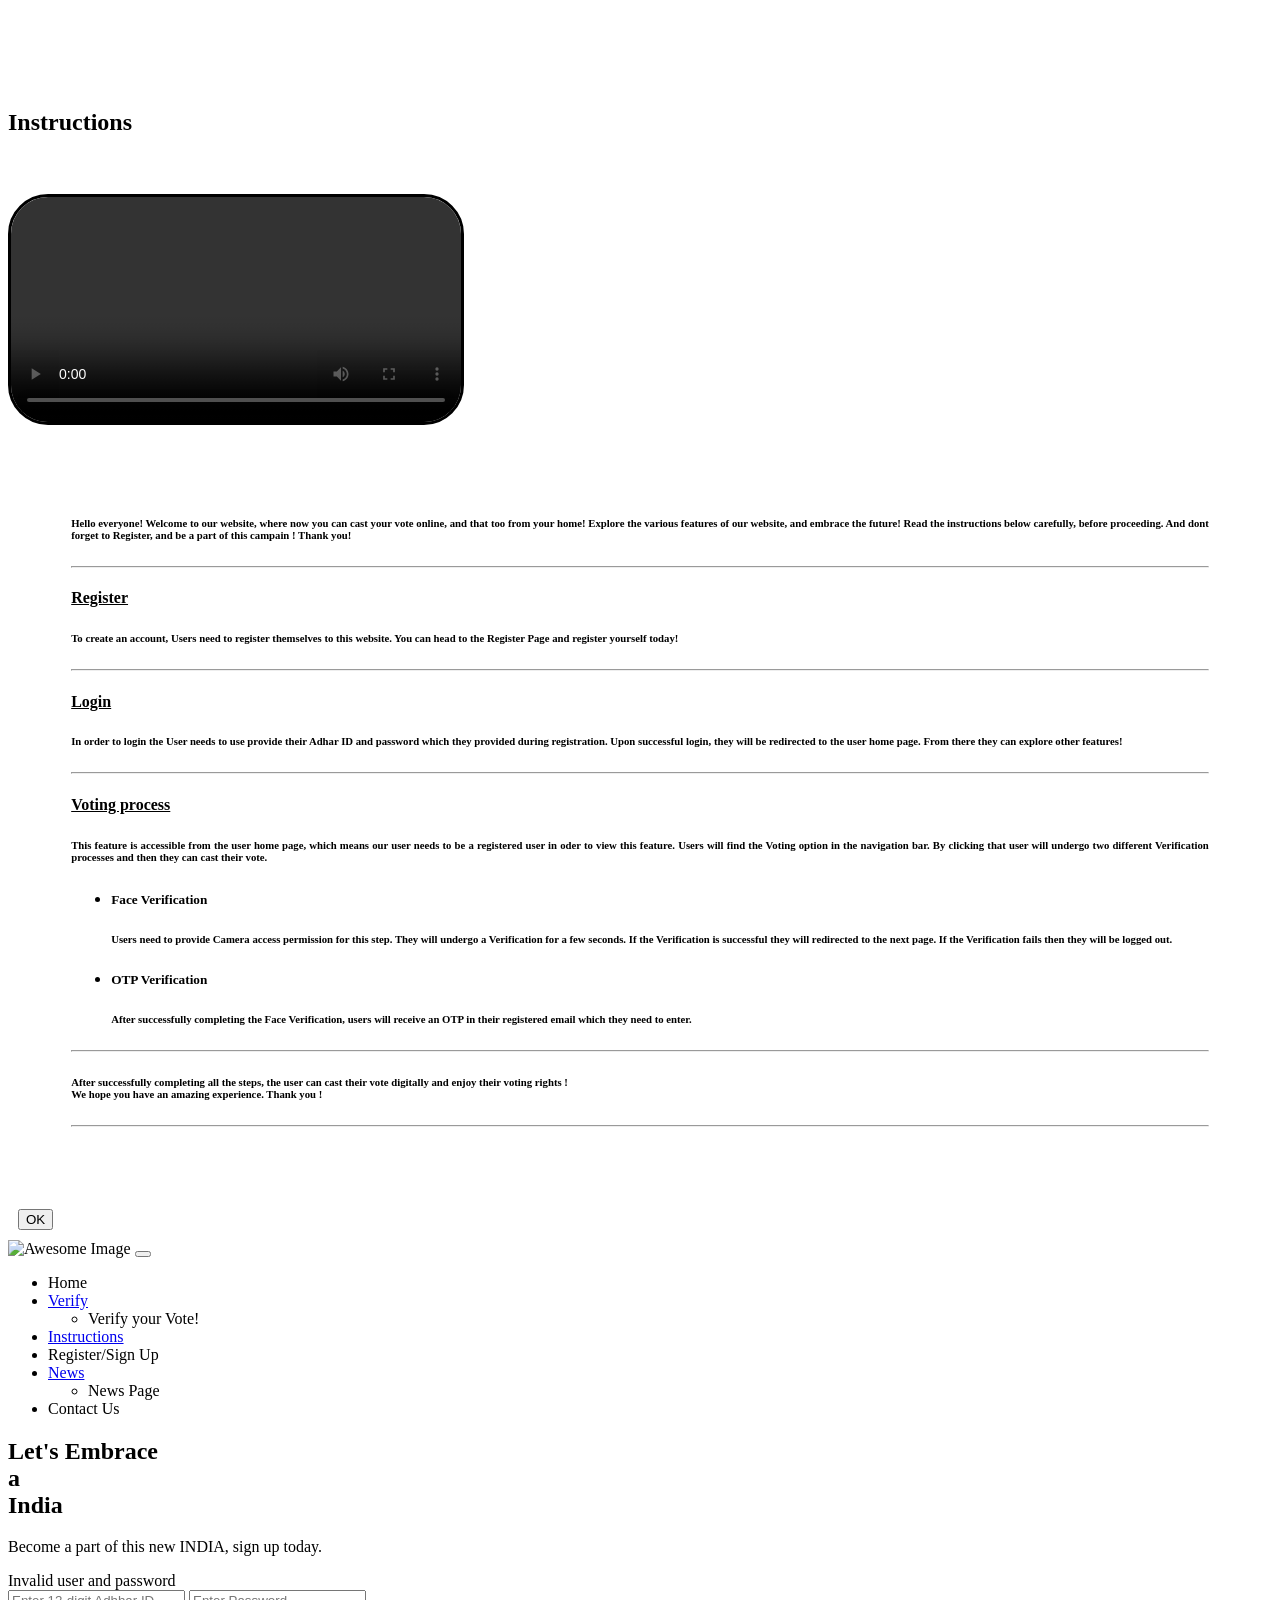
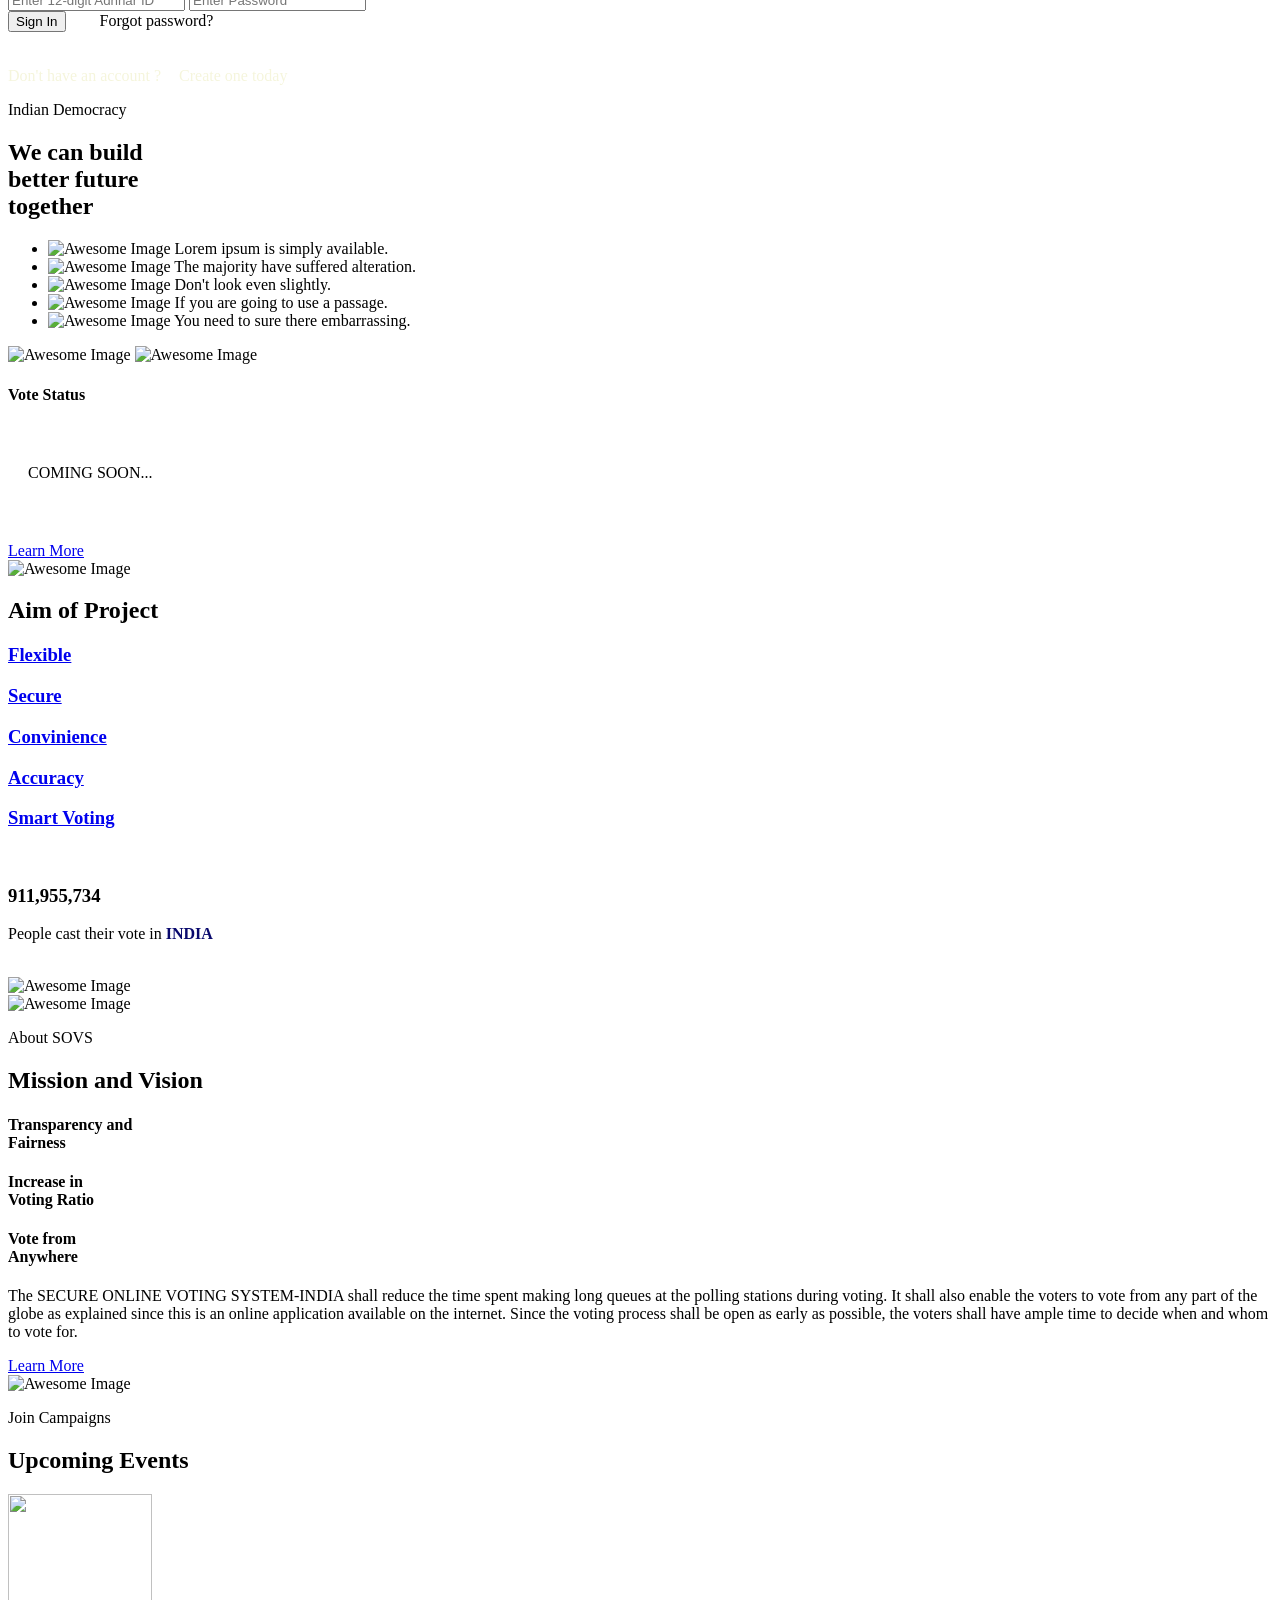
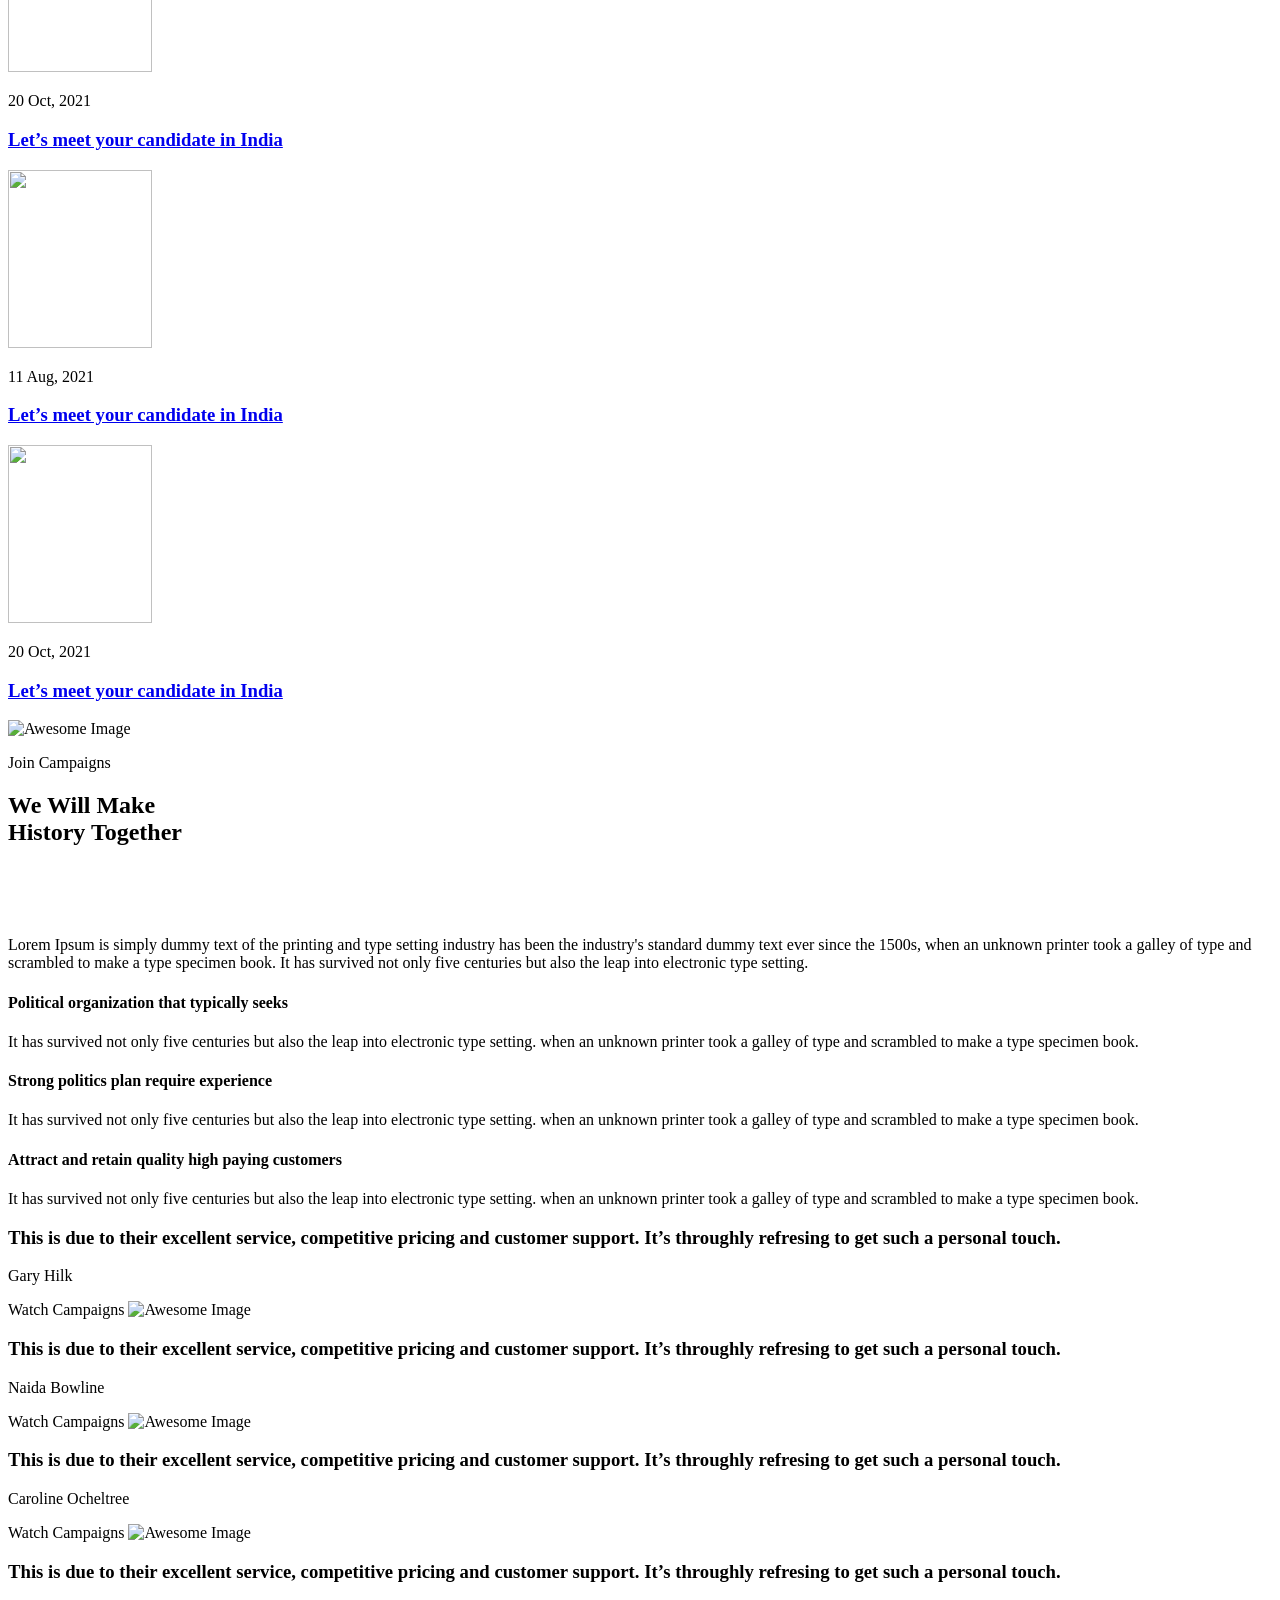
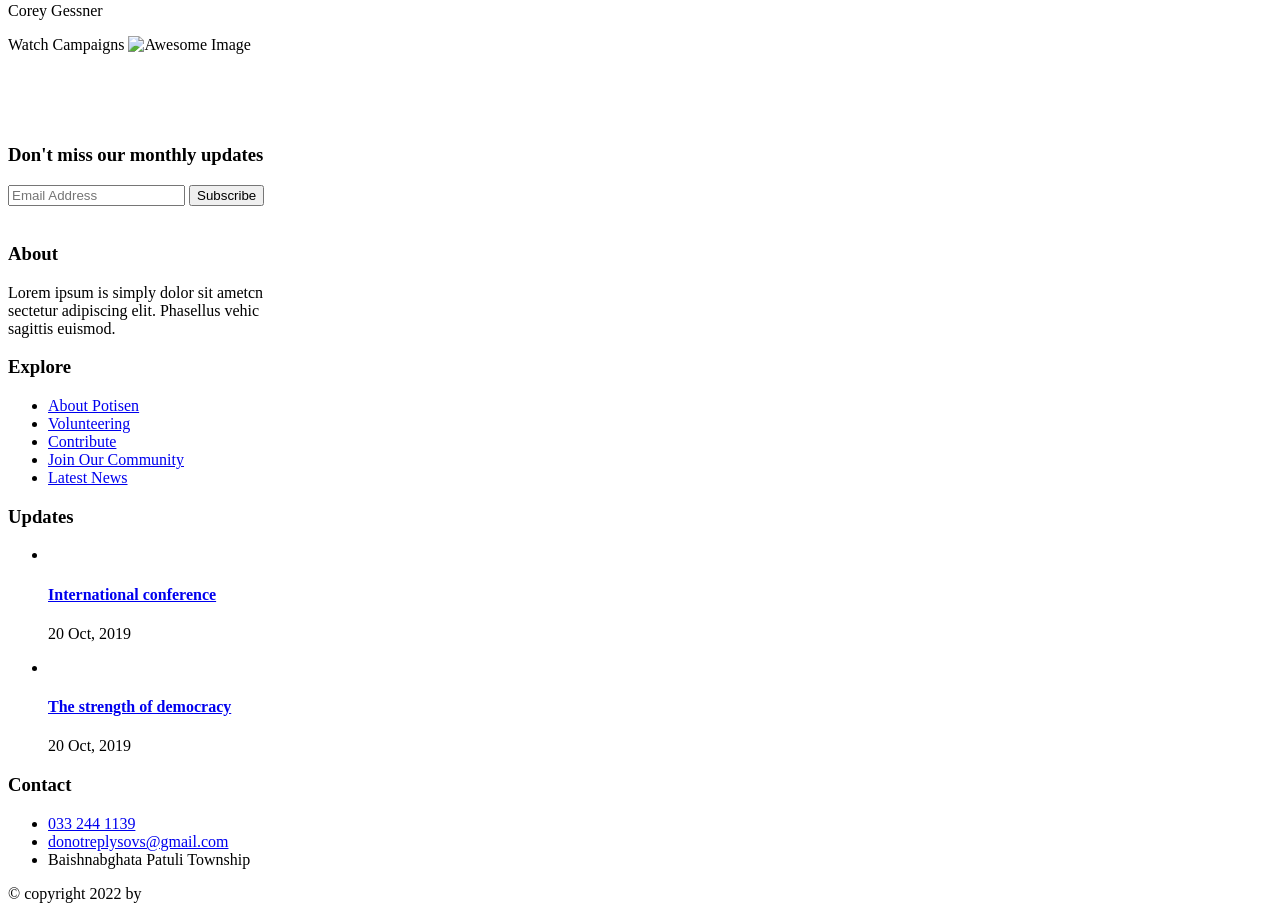
==== target/classes/templates/index.html @ 120bbfae "secure-online-voting-system" ====
<!DOCTYPE html>
<html lang="en" xmlns:th="http://www.thymeleaf.org">

<head>
    <meta charset="UTF-8" />
    <meta name="viewport" content="width=device-width, initial-scale=1.0" />
    <meta http-equiv="X-UA-Compatible" content="ie=edge" />
    <title>Home page || SOVS</title>
    <link rel="apple-touch-icon" sizes="180x180" href="/images/loader.png" />
    <link rel="icon" type="image/png" sizes="32x32" href="/images/loader.png" />
    <link rel="icon" type="image/png" sizes="16x16" href="/images/loader.png" />
    <link rel="manifest" href="/images/favicons/site.webmanifest" />

    <!-- plugin scripts -->

    <link href="https://fonts.googleapis.com/css?family=Barlow:300,400,500,600,700,800,900%7CLibre+Baskerville:400,700&display=swap" rel="stylesheet" />

    <link rel="stylesheet" href="/css/animate.min.css" />
    <link rel="stylesheet" href="/css/bootstrap.min.css" />
    <link rel="stylesheet" href="/css/owl.carousel.min.css" />
    <link rel="stylesheet" href="/css/owl.theme.default.min.css" />
    <link rel="stylesheet" href="/css/magnific-popup.css" />
    <link rel="stylesheet" href="/css/font-awesome.min.css" />
    <link rel="stylesheet" href="/css/swiper.min.css" />
    <link rel="stylesheet" href="/css/bootstrap-select.min.css" />
    <link rel="stylesheet" href="/plugins/potisen-icons/style.css" />
    <link rel="stylesheet" href="/css/vegas.min.css" />

    <!-- template styles -->
    <link rel="stylesheet" href="/css/style.css" />
    <link rel="stylesheet" href="/css/responsive.css" />

</head>

<body>
    <div class="preloader">
        <img src="/images/loader.png" class="preloader__image" height="250" alt="" />
    </div>
    <!-- /.preloader -->
    <div class="page-wrapper">
        <!--  -->

        <div id="popupmain" style="display: none">
            <div id="popup" style="overflow-y: scroll">
                <h2 id="newsHeading" style="padding-top: 5%; padding-bottom: 3%">
                    Instructions
                </h2>

                <video style="
              width: 450px;
              -moz-border-radius: 40px;
              -webkit-border-radius: 40px;
              border-radius: 40px;
              border-style: solid;
              overflow: hidden;
            " autoplay id="videomute" width="400" controls disablefullscreen disablepictureinpicture controlslist="nodownload noplaybackrate nofullscreen">
            <source
              src="/videos/Home Page Video.mp4"
              type="video/mp4"
            />

            Your browser does not support HTML video.
          </video>

                <div style="padding: 5% 5% 5% 5%">
                    <h6 style="text-align: justify">
                        Hello everyone! Welcome to our website, where now you can cast your vote online, and that too from your home! Explore the various features of our website, and embrace the future! Read the instructions below carefully, before proceeding. And dont forget
                        to Register, and be a part of this campain ! Thank you!
                    </h6>
                    <hr />

                    <h4 style="text-align: left">
                        <b><u>Register</u></b>
                    </h4>
                    <h6 style="text-align: justify">
                        To create an account, Users need to register themselves to this website. You can head to the <b> Register Page</b> and register yourself today!
                    </h6>
                    <hr />
                    <h4 style="text-align: left">
                        <b><u>Login</u></b>
                    </h4>
                    <h6 style="text-align: justify">
                        In order to login the User needs to use provide their Adhar ID and password which they provided during registration. Upon successful login, they will be redirected to the user home page. From there they can explore other features!
                    </h6>
                    <hr />
                    <h4 style="text-align: left">
                        <b><u>Voting process</u></b>
                    </h4>
                    <h6 style="text-align: justify; padding-bottom: 2px">
                        This feature is accessible from the user home page, which means our user needs to be a registered user in oder to view this feature. Users will find the <b> Voting </b> option in the navigation bar. By clicking that user will undergo
                        two different Verification processes and then they can cast their vote.
                    </h6>

                    <ul style="text-align: justify">
                        <li>
                            <h5>Face Verification</h5>
                            <h6>
                                Users need to provide Camera access permission for this step. They will undergo a Verification for a few seconds. If the Verification is successful they will redirected to the next page. If the Verification fails then they will be logged out.
                            </h6>
                        </li>
                        <li>
                            <h5>OTP Verification</h5>
                            <h6>
                                After successfully completing the Face Verification, users will receive an OTP in their registered email which they need to enter.
                            </h6>
                        </li>
                    </ul>

                    <hr />
                    <h6>
                        After successfully completing all the steps, the user can cast their vote digitally and enjoy their voting rights ! <br />We hope you have an amazing experience. Thank you !
                    </h6>
                    <hr />
                </div>

                <button onclick="enableMute()" style="margin: 10px" class="btn btn-primary btn-success" id="buttonid">
            OK
          </button>
            </div>
        </div>

        <header class="site-header site-header__header-one">
            <nav class="navbar navbar-expand-lg navbar-light header-navigation stricky">
                <div class="container clearfix">
                    <!-- Brand and toggle get grouped for better mobile display -->
                    <div class="logo-box clearfix">
                        <a class="navbar-brand" th:href="@{/index}">
                            <img src="/images/loader.png" class="main-logo" height="70" width="70" alt="Awesome Image" />
                        </a>
                        <button class="menu-toggler" data-target=".main-navigation">
                <span class="fa fa-bars"></span>
              </button>
                    </div>
                    <!-- /.logo-box -->
                    <!-- Collect the nav links, forms, and other content for toggling -->
                    <div class="main-navigation">
                        <ul class="navigation-box">
                            <li class="current">
                                <a th:href="@{/index}">Home</a>
                            </li>
                            <li>
                                <a href="about.html">Verify</a>
                                <ul class="sub-menu">
                                    <li><a th:href="@{/verify}">Verify your Vote!</a></li>
                                </ul>
                                <!-- /.sub-menu -->
                            </li>
                            <li>
                                <a href="#" id="instruction">Instructions</a>

                                <!-- /.sub-menu -->
                            </li>
                            <li>
                                <a th:href="@{'/register'}">Register/Sign Up</a>

                                <!-- /.sub-menu -->
                            </li>

                            <li>
                                <a href="#">News</a>
                                <ul class="sub-menu">
                                    <li><a th:href="@{'/news'}">News Page</a></li>
                                    <!-- <li><a href="news-details.html">News Details</a></li> -->
                                </ul>
                                <!-- /.sub-menu -->
                            </li>
                            <li>
                                <a th:href="@{'/contact'}">Contact Us</a>
                            </li>
                        </ul>
                    </div>
                    <!-- /.navbar-collapse -->
                    <div class="right-side-box">
                        <div class="header-social">
                            <a th:href="@{'/users/admin'}" class="fa fa-twitter"></a>
                            <a href="#" class="fa fa-facebook-square"></a>
                            <a href="#" class="fa fa-pinterest-p"></a>
                            <a href="#" class="fa fa-instagram"></a>
                        </div>
                        <!-- /.header-social -->
                    </div>
                    <!-- /.right-side-box -->
                </div>
                <!-- /.container -->
            </nav>
        </header>
        <!-- /.site-header -->
        <section class="static-banner-one">
            <div class="static-banner-one__bg">
                <div class="static-banner-one__bg-inner"></div>
                <!-- /.static-banner-one__bg-inner -->
            </div>
            <!-- /.static-banner-one__bg -->
            <div class="container">
                <h2 class="static-banner-one__title">
                    Let's Embrace <br /> a
                    <span class="typed-effect" id="type-1" data-strings="New, Powerful, Developing"></span>
                    <br /> India
                </h2>
                <p class="static-banner-one__text">
                    Become a part of this new INDIA, sign up today.
                </p>
                <form class="static-banner-one__form" th:action="@{/dologin}" method="post">
                    <div th:if="${param.error}" class="text-danger">
                        Invalid user and password
                    </div>
                    <div class="row">
                        <div class="col-lg-6">
                            <div class="static-banner-one__form-fields">
                                <input name="username" placeholder="Enter 12-digit Adhhar ID" type="text" required="required" class="formInput" maxlength="12" id="exampleInputEmail1" aria-describedby="emailHelp" />
                                <input type="password" name="password" placeholder="Enter Password" class="formInput" id="exampleInputPassword1" />

                            </div>

                            <!-- /.static-banner-one__form-fields -->
                            <button type="submit" class="thm-btn static-banner-one__form-btn">
                  Sign In
                </button>
                            <span style="margin-left: 30px">
                  <a th:href="@{/forgotpassword/}">Forgot password?</a>
                  
                </span>
                            <div style="margin: 35px"></div>
                            <p style="color: beige">
                                Don't have an account ?

                                <a class="thm-btn static-banner-one__form-btn" style="padding: 14px" th:href="@{'/register'}">Create one today</a
                  >
                </p>
              </div>
              <!-- /.col-lg-6 -->
            </div>
            <!-- /.row -->
          </form>
        </div>
        <!-- /.container -->
      </section>

      
      
      <!-- /.static-banner-one -->
      <section class="about-four">
        <div class="container">
          <div class="row">
            <div class="col-xl-4 col-lg-12">
              <div class="about-four__content">
                <div class="block-title text-left">
                  <p class="block-title__tag-line">Indian Democracy</p>
                  <h2 class="block-title__title">
                    We can build <br />
                    better future <br />
                    together
                  </h2>
                  <!-- /.block-title__title -->
                </div>
                <!-- /.block-title -->
                <ul class="list-unstyled about-four__list">
                  <li>
                    <img
                      src="/images/resources/menu-active-star.png"
                      alt="Awesome Image"
                    />
                    Lorem ipsum is simply available.
                  </li>
                  <li>
                    <img
                      src="/images/resources/menu-active-star.png"
                      alt="Awesome Image"
                    />
                    The majority have suffered alteration.
                  </li>
                  <li>
                    <img
                      src="/images/resources/menu-active-star.png"
                      alt="Awesome Image"
                    />
                    Don't look even slightly.
                  </li>
                  <li>
                    <img
                      src="/images/resources/menu-active-star.png"
                      alt="Awesome Image"
                    />
                    If you are going to use a passage.
                  </li>
                  <li>
                    <img
                      src="/images/resources/menu-active-star.png"
                      alt="Awesome Image"
                    />
                    You need to sure there embarrassing.
                  </li>
                </ul>
                <!-- /.list-unstyled about-four__list -->
              </div>
              <!-- /.about-four__content -->
            </div>
            <!-- /.col-lg-4 -->
            <div class="col-xl-8 col-lg-12">
              <div class="row low-gutters">
                <div class="col-md-6 wow fadeInUp" data-wow-duration="1500ms">
                  <div class="about-four__image">
                    <img
                      src="https://image.freepik.com/free-vector/voting-concept-illustration_114360-5972.jpg"
                      class="img-fluid"
                      alt="Awesome Image"
                    />
                    <img
                      src="/images/resources/sign.png"
                      class="about-four__sign"
                      alt="Awesome Image"
                    />
                  </div>
                  <!-- /.about-four__image -->
                </div>
                <!-- /.col-md-6 -->
                <div class="col-md-6">
                  <div
                    class="about-four__box thm-base-bg-2 wow fadeInUp"
                    data-wow-duration="1500ms"
                  >
                    <div class="about-four__box-top">
                      <i class="potisen-icon-poll"></i>
                      <h4 class="about-four__box-title">Vote Status</h4>
                      <!-- /.about-four__box-title -->
                    </div>
                    <!-- /.about-four__box-top -->
                    <p class="about-four__box-text" style="margin: 60px 20px">
                      COMING SOON...
                    </p>
                    <!-- /.about-four__box-text -->
                    <a href="#" class="thm-btn about-four__btn">Learn More</a>
                        </div>
                        <!-- /.about-four__box -->
                    </div>
                    <!-- /.col-md-6 -->
            </div>
            <!-- /.row low-gutters -->
    </div>
    <!-- /.col-lg-8 -->
    </div>
    <!-- /.row -->
    </div>
    <!-- /.container -->
    </section>
    <!-- /.about-four -->
    <section class="campaing-one" style="padding: 0px">
        <div class="container">
            <div class="block-title text-center">
                <img src="/images/resources/sec-title-star.png" alt="Awesome Image" class="wow rotateIn" data-wow-duration="1500ms" />
                <p class="block-title__tag-line"></p>
                <h2 class="block-title__title">Aim of Project</h2>
                <!-- /.block-title__title -->
            </div>
            <!-- /.block-title -->
            <div class="row">
                <div class="column-5">
                    <div class="campaing-one__single">
                        <i class="potisen-icon-sprout"></i>
                        <h3 class="campaing-one__title"><a href="#">Flexible</a></h3>
                        <!-- /.campaing-one__title -->
                    </div>
                    <!-- /.campaing-one__single -->
                </div>
                <!-- /.column-5 -->
                <div class="column-5">
                    <div class="campaing-one__single">
                        <i class="potisen-icon-care"></i>
                        <h3 class="campaing-one__title"><a href="#">Secure</a></h3>
                        <!-- /.campaing-one__title -->
                    </div>
                    <!-- /.campaing-one__single -->
                </div>
                <!-- /.column-5 -->
                <div class="column-5">
                    <div class="campaing-one__single">
                        <i class="potisen-icon-medal"></i>
                        <h3 class="campaing-one__title"><a href="#">Convinience</a></h3>
                        <!-- /.campaing-one__title -->
                    </div>
                    <!-- /.campaing-one__single -->
                </div>
                <!-- /.column-5 -->
                <div class="column-5">
                    <div class="campaing-one__single">
                        <i class="potisen-icon-idea"></i>
                        <h3 class="campaing-one__title"><a href="#">Accuracy</a></h3>
                        <!-- /.campaing-one__title -->
                    </div>
                    <!-- /.campaing-one__single -->
                </div>
                <!-- /.column-5 -->
                <div class="column-5">
                    <div class="campaing-one__single">
                        <i class="potisen-icon-mortarboard"></i>
                        <h3 class="campaing-one__title">
                            <a href="#">Smart Voting</a>
                        </h3>
                        <!-- /.campaing-one__title -->
                    </div>
                    <!-- /.campaing-one__single -->
                </div>
                <!-- /.column-5 -->
            </div>
            <!-- /.row -->

            <!-- /.campaing-one__more-text -->
        </div>
        <!-- /.container -->
    </section>
    <!-- /.campaing-one -->
    <section class="fact-one">
        <div class="container text-center">
            <img src="/images/resources/decor-star-1-1.png" class="fact-one__star-1" alt="" />
            <h3 class="fact-one__title counter">911,955,734</h3>
            <p class="fact-one__text">
                People cast their vote in
                <span style="font-weight: bold; color: rgb(9, 9, 109)">INDIA</span>
            </p>
            <img src="/images/resources/decor-star-1-1.png" class="fact-one__star-2" alt="" />
        </div>
        <!-- /.container -->
    </section>
    <!-- /.fact-one -->
    <section class="about-three thm-gray-bg">
        <div class="container">
            <div class="row">
                <div class="col-lg-6">
                    <div class="about-three__image">
                        <img height="650px" width="550px" src="/images/resources/mission-vision.jpg" alt="Awesome Image" />
                    </div>
                    <!-- /.about-three__image -->
                </div>
                <!-- /.col-lg-6 -->
                <div class="col-lg-6">
                    <div class="about-three__content">
                        <div class="block-title text-left">
                            <img src="/images/resources/sec-title-star.png" alt="Awesome Image" class="wow rotateIn" data-wow-duration="1500ms" />
                            <p class="block-title__tag-line">About SOVS</p>
                            <h2 class="block-title__title">Mission and Vision</h2>
                            <!-- /.block-title__title -->
                        </div>
                        <!-- /.block-title -->
                        <div class="about-three__box-wrap">
                            <div class="about-three__box">
                                <i class="potisen-icon-bid"></i>
                                <h4 class="about-three__box-title">
                                    Transparency and <br /> Fairness
                                </h4>
                                <!-- /.about-three__box-title -->
                            </div>
                            <!-- /.about-three__box -->
                            <div class="about-three__box">
                                <i class="potisen-icon-work"></i>
                                <h4 class="about-three__box-title">
                                    Increase in <br /> Voting Ratio
                                </h4>
                                <!-- /.about-three__box-title -->
                            </div>
                            <!-- /.about-three__box -->
                            <div class="about-three__box">
                                <i class="potisen-icon-politics"></i>
                                <h4 class="about-three__box-title">
                                    Vote from <br /> Anywhere
                                </h4>
                                <!-- /.about-three__box-title -->
                            </div>
                            <!-- /.about-three__box -->
                        </div>
                        <!-- /.about-three__box-wrap -->
                        <p class="about-three__text">
                            The SECURE ONLINE VOTING SYSTEM-INDIA shall reduce the time spent making long queues at the polling stations during voting. It shall also enable the voters to vote from any part of the globe as explained since this is an online application available on
                            the internet. Since the voting process shall be open as early as possible, the voters shall have ample time to decide when and whom to vote for.
                        </p>
                        <!-- /.about-three__text -->
                        <a href="https://docs.google.com/document/d/1Gvg43b9ZL2fgp6rO7DC_zTZGWfeOrMoM/edit?usp=sharing&ouid=114489309080577665189&rtpof=true&sd=true" class="thm-btn about-three__btn">Learn More</a
                >
              </div>
              <!-- /.about-three__content -->
            </div>
            <!-- /.col-lg-6 -->
          </div>
          <!-- /.row -->
        </div>
        <!-- /.container -->
      </section>
      <!-- /.about-three -->

      <!-- /.cta-two -->

      <section class="event-one thm-gray-bg event-one__home-one">
        <div class="container">
          <div class="block-title text-center">
            <img
              src="/images/resources/sec-title-star.png"
              alt="Awesome Image"
              class="wow rotateIn"
              data-wow-duration="1500ms"
            />
            <p class="block-title__tag-line">Join Campaigns</p>
            <h2 class="block-title__title">Upcoming Events</h2>
            <!-- /.block-title__title -->
          </div>
          <!-- /.block-title -->
          <div class="row">
            <div class="col-xl-4">
              <div class="event-one__single">
                <div class="event-one__image">
                  <div class="event-one__image-inner">
                    <img
                      height="178px"
                      width="144px"
                      src="/images/event/event-1-1.gif"
                      alt=""
                    />
                  </div>
                  <!-- /.event-one__image-inner -->
                </div>
                <!-- /.event-one__image -->
                <div class="event-one__content">
                  <p class="event-one__date">20 Oct, 2021</p>
                  <h3 class="event-one__title">
                    <a href="event-details.html"
                      >Let’s meet your candidate in India</a
                    >
                  </h3>
                  <!-- /.event-one__title -->
                </div>
                <!-- /.event-one__content -->
              </div>
              <!-- /.event-one__single -->
            </div>
            <!-- /.col-lg-6 -->
            <div class="col-xl-4">
              <div class="event-one__single">
                <div class="event-one__image">
                  <div class="event-one__image-inner">
                    <img
                      height="178px"
                      width="144px"
                      src="/images/event/event-1-2.jpg"
                      alt=""
                    />
                  </div>
                  <!-- /.event-one__image-inner -->
                </div>
                <!-- /.event-one__image -->
                <div class="event-one__content">
                  <p class="event-one__date">11 Aug, 2021</p>
                  <h3 class="event-one__title">
                    <a href="event-details.html"
                      >Let’s meet your candidate in India</a
                    >
                  </h3>
                  <!-- /.event-one__title -->
                </div>
                <!-- /.event-one__content -->
              </div>
              <!-- /.event-one__single -->
            </div>
            <!-- /.col-lg-6 -->
            <div class="col-xl-4">
              <div class="event-one__single">
                <div class="event-one__image">
                  <div class="event-one__image-inner">
                    <img
                      height="178px"
                      width="144px"
                      src="/images/event/event-1-3.png"
                      alt=""
                    />
                  </div>
                  <!-- /.event-one__image-inner -->
                </div>
                <!-- /.event-one__image -->
                <div class="event-one__content">
                  <p class="event-one__date">20 Oct, 2021</p>
                  <h3 class="event-one__title">
                    <a href="event-details.html"
                      >Let’s meet your candidate in India</a
                    >
                  </h3>
                  <!-- /.event-one__title -->
                </div>
                <!-- /.event-one__content -->
              </div>
              <!-- /.event-one__single -->
            </div>
            <!-- /.col-lg-6 -->
          </div>
          <!-- /.row -->
        </div>
        <!-- /.container -->
      </section>
      <!-- /.event-one -->

      <!-- /.countdown-one -->
      
      <section class="about-two">
        <div class="container">
          <div class="block-title text-center">
            <img
              src="/images/resources/sec-title-star.png"
              alt="Awesome Image"
              class="wow rotateIn"
              data-wow-duration="1500ms"
            />
            <p class="block-title__tag-line">Join Campaigns</p>
            <h2 class="block-title__title">
              We Will Make <br />
              History Together
            </h2>
            <!-- /.block-title__title -->
          </div>
          <!-- /.block-title -->
          <div class="row">
            <div class="col-lg-6">
              <div class="about-two__content">
                <div class="row">
                  <div class="col-sm-4">
                    <img
                      src="/images/resources/history-1-1.jpg"
                      alt=""
                      class="img-fluid"
                    />
                  </div>
                  <!-- /.col-sm-4 -->
                  <div class="col-sm-4">
                    <img
                      src="/images/resources/history-1-2.jpg"
                      alt=""
                      class="img-fluid"
                    />
                  </div>
                  <!-- /.col-sm-4 -->
                  <div class="col-sm-4">
                    <img
                      src="/images/resources/history-1-3.jpg"
                      alt=""
                      class="img-fluid"
                    />
                  </div>
                  <!-- /.col-sm-4 -->
                </div>
                <!-- /.row -->
                <p class="about-two__text">
                  Lorem Ipsum is simply dummy text of the printing and type
                  setting industry has been the industry's standard dummy text
                  ever since the 1500s, when an unknown printer took a galley of
                  type and scrambled to make a type specimen book. It has
                  survived not only five centuries but also the leap into
                  electronic type setting.
                </p>
                <!-- /.about-two__text -->
              </div>
              <!-- /.about-two__content -->
            </div>
            <!-- /.col-lg-6 -->
            <div class="col-lg-6">
              <div class="accrodion-grp" data-grp-name="faq-accrodion">
                <div class="accrodion active">
                  <div class="accrodion-title">
                    <h4>Political organization that typically seeks</h4>
                  </div>
                  <div class="accrodion-content">
                    <div class="inner">
                      <p>
                        It has survived not only five centuries but also the
                        leap into electronic type setting. when an unknown
                        printer took a galley of type and scrambled to make a
                        type specimen book.
                      </p>
                    </div>
                    <!-- /.inner -->
                  </div>
                </div>
                <div class="accrodion">
                  <div class="accrodion-title">
                    <h4>Strong politics plan require experience</h4>
                  </div>
                  <div class="accrodion-content">
                    <div class="inner">
                      <p>
                        It has survived not only five centuries but also the
                        leap into electronic type setting. when an unknown
                        printer took a galley of type and scrambled to make a
                        type specimen book.
                      </p>
                    </div>
                    <!-- /.inner -->
                  </div>
                </div>
                <div class="accrodion">
                  <div class="accrodion-title">
                    <h4>Attract and retain quality high paying customers</h4>
                  </div>
                  <div class="accrodion-content">
                    <div class="inner">
                      <p>
                        It has survived not only five centuries but also the
                        leap into electronic type setting. when an unknown
                        printer took a galley of type and scrambled to make a
                        type specimen book.
                      </p>
                    </div>
                    <!-- /.inner -->
                  </div>
                </div>
              </div>
            </div>
            <!-- /.col-lg-6 -->
          </div>
          <!-- /.row -->
        </div>
        <!-- /.container -->
      </section>
      <!-- /.about-two -->
      <section class="testimonials-two">
        <div class="testimonials-two__carousel">
          <div class="swiper-wrapper">
            <div class="swiper-slide">
              <div
                class="testimonials-two__single"
                style="
                  background-image: url(/images/testimonials/testimonials-1-bg.jpg);
                "
              >
                <div class="container">
                  <div class="row align-items-center">
                    <div class="col-lg-7">
                      <i class="potisen-icon-quote testimonials-two__icon"></i>
                      <h3 class="testimonials-two__text">
                        This is due to their excellent service, competitive
                        pricing and customer support. It’s throughly refresing
                        to get such a personal touch.
                      </h3>
                      <p class="testimonials-two__name">Gary Hilk</p>
                      <!-- /.testimonials-two__name -->
                    </div>
                    <!-- /.col-lg-7 -->
                    <div
                      class="col-lg-5 d-flex justify-content-xl-end justify-content-sm-start"
                    >
                      <div class="testimonials-two__btn-wrap">
                        <a href="#" class="testimonials-two__btn">
                          <i class="fa fa-play"></i>
                        </a>
                        <span class="testimonials-two__btn-tag-line">Watch Campaigns
                          <img
                            src="/images/resources/video-arrow.png"
                            alt="Awesome Image"
                        /></span>
                    </div>
                    <!-- /.testimonials-two__btn-wrap -->
                </div>
                <!-- /.col-lg-5 -->
            </div>
            <!-- /.row -->
        </div>
        <!-- /.container -->
        </div>
        <!-- /.testimonials-two__single -->
        </div>
        <!-- /.swiper-slide -->
        <div class="swiper-slide">
            <div class="testimonials-two__single" style="
                  background-image: url(/images/testimonials/testimonials-2-bg.jpg);
                ">
                <div class="container">
                    <div class="row align-items-center">
                        <div class="col-lg-7">
                            <i class="potisen-icon-quote testimonials-two__icon"></i>
                            <h3 class="testimonials-two__text">
                                This is due to their excellent service, competitive pricing and customer support. It’s throughly refresing to get such a personal touch.
                            </h3>
                            <p class="testimonials-two__name">Naida Bowline</p>
                            <!-- /.testimonials-two__name -->
                        </div>
                        <!-- /.col-lg-7 -->
                        <div class="col-lg-5 d-flex justify-content-xl-end justify-content-sm-start">
                            <div class="testimonials-two__btn-wrap">
                                <a href="#" class="testimonials-two__btn">
                                    <i class="fa fa-play"></i>
                                </a>
                                <span class="testimonials-two__btn-tag-line">Watch Campaigns
                          <img
                            src="/images/resources/video-arrow.png"
                            alt="Awesome Image"
                        /></span>
                            </div>
                            <!-- /.testimonials-two__btn-wrap -->
                        </div>
                        <!-- /.col-lg-5 -->
                    </div>
                    <!-- /.row -->
                </div>
                <!-- /.container -->
            </div>
            <!-- /.testimonials-two__single -->
        </div>
        <!-- /.swiper-slide -->
        <div class="swiper-slide">
            <div class="testimonials-two__single" style="
                  background-image: url(/images/testimonials/testimonials-3-bg.jpg);
                ">
                <div class="container">
                    <div class="row align-items-center">
                        <div class="col-lg-7">
                            <i class="potisen-icon-quote testimonials-two__icon"></i>
                            <h3 class="testimonials-two__text">
                                This is due to their excellent service, competitive pricing and customer support. It’s throughly refresing to get such a personal touch.
                            </h3>
                            <p class="testimonials-two__name">Caroline Ocheltree</p>
                            <!-- /.testimonials-two__name -->
                        </div>
                        <!-- /.col-lg-7 -->
                        <div class="col-lg-5 d-flex justify-content-xl-end justify-content-sm-start">
                            <div class="testimonials-two__btn-wrap">
                                <a href="#" class="testimonials-two__btn">
                                    <i class="fa fa-play"></i>
                                </a>
                                <span class="testimonials-two__btn-tag-line">Watch Campaigns
                          <img
                            src="/images/resources/video-arrow.png"
                            alt="Awesome Image"
                        /></span>
                            </div>
                            <!-- /.testimonials-two__btn-wrap -->
                        </div>
                        <!-- /.col-lg-5 -->
                    </div>
                    <!-- /.row -->
                </div>
                <!-- /.container -->
            </div>
            <!-- /.testimonials-two__single -->
        </div>
        <!-- /.swiper-slide -->
        <div class="swiper-slide">
            <div class="testimonials-two__single" style="
                  background-image: url(/images/testimonials/testimonials-4-bg.jpg);
                ">
                <div class="container">
                    <div class="row align-items-center">
                        <div class="col-lg-7">
                            <i class="potisen-icon-quote testimonials-two__icon"></i>
                            <h3 class="testimonials-two__text">
                                This is due to their excellent service, competitive pricing and customer support. It’s throughly refresing to get such a personal touch.
                            </h3>
                            <p class="testimonials-two__name">Corey Gessner</p>
                            <!-- /.testimonials-two__name -->
                        </div>
                        <!-- /.col-lg-7 -->
                        <div class="col-lg-5 d-flex justify-content-xl-end justify-content-sm-start">
                            <div class="testimonials-two__btn-wrap">
                                <a href="#" class="testimonials-two__btn">
                                    <i class="fa fa-play"></i>
                                </a>
                                <span class="testimonials-two__btn-tag-line">Watch Campaigns
                          <img
                            src="/images/resources/video-arrow.png"
                            alt="Awesome Image"
                        /></span>
                            </div>
                            <!-- /.testimonials-two__btn-wrap -->
                        </div>
                        <!-- /.col-lg-5 -->
                    </div>
                    <!-- /.row -->
                </div>
                <!-- /.container -->
            </div>
            <!-- /.testimonials-two__single -->
        </div>
        <!-- /.swiper-slide -->
        </div>
        <!-- /.swiper-wrapper -->
        </div>
        <!-- /.testimonials-two__carousel -->
        <div class="testimonials-two__bottom thm-gray-bg">
            <div class="container">
                <div class="testimonials-two__thumb-carousel">
                    <div class="swiper-wrapper">
                        <div class="swiper-slide">
                            <img src="/images/testimonials/testimonials-1-thumb.jpg" alt="" />
                        </div>
                        <!-- /.swiper-slide -->
                        <div class="swiper-slide">
                            <img src="/images/testimonials/testimonials-2-thumb.jpg" alt="" />
                        </div>
                        <!-- /.swiper-slide -->
                        <div class="swiper-slide">
                            <img src="/images/testimonials/testimonials-3-thumb.jpg" alt="" />
                        </div>
                        <!-- /.swiper-slide -->
                        <div class="swiper-slide">
                            <img src="/images/testimonials/testimonials-4-thumb.jpg" alt="" />
                        </div>
                        <!-- /.swiper-slide -->
                    </div>
                    <!-- /.swiper-wrapper -->
                </div>
                <!-- /.testimonials-one__thumb-carousel -->
            </div>
            <!-- /.container -->
        </div>
        <!-- /.testimonials-two__bottom -->
    </section>
    <!-- /.testimonials-two -->

    <section class="mailchimp-one">
        <div class="container">
            <div class="row align-items-center">
                <div class="col-lg-5">
                    <h3 class="mailchimp-one__title">
                        Don't miss our monthly updates
                    </h3>
                    <!-- /.mailchimp-one__title -->
                </div>
                <!-- /.col-lg-5 -->
                <div class="col-lg-7">
                    <form class="mailchimp-one__form mc-form" data-url="https://xyz.us18.list-manage.com/subscribe/post?u=20e91746ef818cd941998c598&amp;id=cc0ee8140e">
                        <input placeholder="Email Address" type="email" required="required" class="formInput" name="EMAIL" />
                        <button type="submit" class="thm-btn mailchimp-one__form-btn">
                  Subscribe
                </button>
                    </form>
                    <div class="mc-form__response"></div>
                    <!-- /.mc-form__response -->
                </div>
                <!-- /.col-lg-7 -->
            </div>
            <!-- /.row -->
        </div>
        <!-- /.container -->
    </section>
    <!-- /.mailchimp-one -->

    <!-- /.brand-one thm-gray-bg -->

    <!-- /.social-shares -->

    <footer class="site-footer">
        <div class="site-footer__logo text-center">
            <a href="index.html"><img src="/images/loader.png" alt="" width="174" /></a>
        </div>
        <!-- /.site-footer__logo -->
        <div class="site-footer__upper">
            <div class="container">
                <div class="row">
                    <div class="col-xl-4 col-lg-6 col-md-6 col-sm-12">
                        <div class="footer-widget">
                            <h3 class="footer-widget__title">About</h3>
                            <!-- /.footer-widget__title -->
                            <p class="footer-widget__text">
                                Lorem ipsum is simply dolor sit ametcn <br /> sectetur adipiscing elit. Phasellus vehic <br /> sagittis euismod.
                            </p>
                            <!-- /.footer-widget__text -->
                            <div class="footer-widget__social">
                                <a href="#" class="fa fa-twitter"></a>
                                <!-- /.fa fa-twitter -->
                                <a href="#" class="fa fa-facebook-square"></a>
                                <!-- /.fa fa-facebook-square -->
                                <a href="#" class="fa fa-pinterest-p"></a>
                                <!-- /.fa fa-pinterest-p -->
                                <a href="#" class="fa fa-instagram"></a>
                                <!-- /.fa fa-instagram -->
                            </div>
                            <!-- /.footer-widget__social -->
                        </div>
                        <!-- /.footer-widget -->
                    </div>
                    <!-- /.col-lg-3 -->
                    <div class="col-xl-2 col-lg-6 col-md-6 col-sm-12">
                        <div class="footer-widget footer-widget__links">
                            <h3 class="footer-widget__title">Explore</h3>
                            <!-- /.footer-widget__title -->
                            <ul class="list-unstyled footer-widget__links-list">
                                <li><a href="#">About Potisen</a></li>
                                <li><a href="#">Volunteering</a></li>
                                <li><a href="#">Contribute</a></li>
                                <li><a href="#">Join Our Community</a></li>
                                <li><a href="#">Latest News</a></li>
                            </ul>
                            <!-- /.list-unstyled footer-widget__links-list -->
                        </div>
                        <!-- /.footer-widget -->
                    </div>
                    <!-- /.col-lg-3 -->
                    <div class="col-xl-3 col-lg-6 col-md-6 col-sm-12">
                        <div class="footer-widget footer-widget__posts">
                            <h3 class="footer-widget__title">Updates</h3>
                            <!-- /.footer-widget__title -->
                            <ul class="list-unstyled footer-widget__posts-list">
                                <li>
                                    <div class="footer-widget__posts-image">
                                        <img src="/images/resources/footer-post-1-1.png" alt="" />
                                    </div>
                                    <!-- /.footer-widget__posts-image -->
                                    <div class="footer-widget__posts-content">
                                        <h4 class="footer-widget__posts-title">
                                            <a href="news-details.html">International conference</a
                          >
                        </h4>
                        <!-- /.footer-widget__posts-title -->
                        <p class="footer-widget__posts-date">20 Oct, 2019</p>
                        <!-- /.footer-widget__posts-date -->
                      </div>
                      <!-- /.footer-widget__posts-content -->
                    </li>
                    <li>
                      <div class="footer-widget__posts-image">
                        <img
                          src="/images/resources/footer-post-1-2.png"
                          alt=""
                        />
                      </div>
                      <!-- /.footer-widget__posts-image -->
                      <div class="footer-widget__posts-content">
                        <h4 class="footer-widget__posts-title">
                          <a href="news-details.html"
                            >The strength of democracy</a
                          >
                        </h4>
                        <!-- /.footer-widget__posts-title -->
                        <p class="footer-widget__posts-date">20 Oct, 2019</p>
                        <!-- /.footer-widget__posts-date -->
                      </div>
                      <!-- /.footer-widget__posts-content -->
                    </li>
                  </ul>
                  <!-- /.list-unstyled footer-widget__posts-list -->
                </div>
                <!-- /.footer-widget -->
              </div>
              <!-- /.col-lg-3 -->
              <div class="col-xl-3 col-lg-6 col-md-6 col-sm-12">
                <div class="footer-widget footer-widget__contact">
                  <h3 class="footer-widget__title">Contact</h3>
                  <!-- /.footer-widget__title -->
                  <ul class="list-unstyled footer-widget__contact-list">
                    <li>
                      <i class="potisen-icon-phone"></i
                      ><!-- /. -->
                      <a href="tel:033 244 1139">033 244 1139</a>
                                </li>
                                <li>
                                    <i class="potisen-icon-mail"></i
                      ><!-- /. -->
                      <a href="mailto:needhelp@example.com"
                        >donotreplysovs@gmail.com</a
                      >
                    </li>
                    <li>
                      <i class="potisen-icon-pin"></i
                      ><!-- /. -->
                     Baishnabghata Patuli Township
                    </li>
                  </ul>
                  <!-- /.list-unstyled footer-widget__post-list -->
                </div>
                <!-- /.footer-widget -->
              </div>
              <!-- /.col-lg-3 -->
            </div>
            <!-- /.row -->
          </div>
          <!-- /.container -->
        </div>
        <!-- /.site-footer__upper -->
        <div class="site-footer__bottom">
          <div class="container">
            <div class="inner-container text-center">
              <p class="site-footer__copy">
                &copy; copyright 2022 by <a href="#"></a>
              </p>
              <!-- /.site-footer__copy -->
            </div>
            <!-- /.inner-container -->
          </div>
          <!-- /.container -->
        </div>
        <!-- /.site-footer__bottom -->
      </footer>
      <!-- /.site-footer -->
    </div>
    <!-- /.page-wrapper -->

    <a href="#" data-target="html" class="scroll-to-target scroll-to-top"
      ><i class="fa fa-angle-up"></i
    ></a>

    <script src="/js/jquery.min.js"></script>
    <script src="/js/bootstrap.bundle.min.js"></script>
    <script src="/js/owl.carousel.min.js"></script>
    <script src="/js/waypoints.min.js"></script>
    <script src="/js/jquery.counterup.min.js"></script>
    <script src="/js/TweenMax.min.js"></script>
    <script src="/js/wow.js"></script>
    <script src="/js/jquery.magnific-popup.min.js"></script>
    <script src="/js/jquery.ajaxchimp.min.js"></script>
    <script src="/js/swiper.min.js"></script>
    <script src="/js/typed-2.0.11.js"></script>
    <script src="/js/vegas.min.js"></script>
    <script src="/js/jquery.validate.min.js"></script>
    <script src="/js/bootstrap-select.min.js"></script>
    <script src="/js/countdown.min.js"></script>

    <!-- template scripts -->
    <script src="/js/theme.js"></script>
    <script src="https://ajax.googleapis.com/ajax/libs/jquery/3.6.0/jquery.min.js"></script>
    <script>
      $(document).ready(function () {
        if (localStorage.getItem("popState") != "shown") {
          setTimeout(function () {
            $("#popupmain").css("display", "block");
            localStorage.setItem("popState", "shown");
            document.querySelector("#videomute").autoplay = false;
          }, 0000);

          $("#buttonid").click(function () {
            $("#popupmain").css("display", "none");
          });
        }

        if (!localStorage.getItem("videoState")) {
          disableAutoplay(); // Run the function below.
        }
      });

      $("#instruction").click(function () {
        $("#popupmain").css("display", "block");
      });

      $("#buttonid").click(function () {
        $("#popupmain").css("display", "none");
      });

      var vid = document.getElementById("videomute");

      function enableMute() {
        vid.muted = true;
      }

      function disableAutoplay() {
        vid.autoplay = false;
        vid.load();
      }
    </script>
    
  </body>
</html>
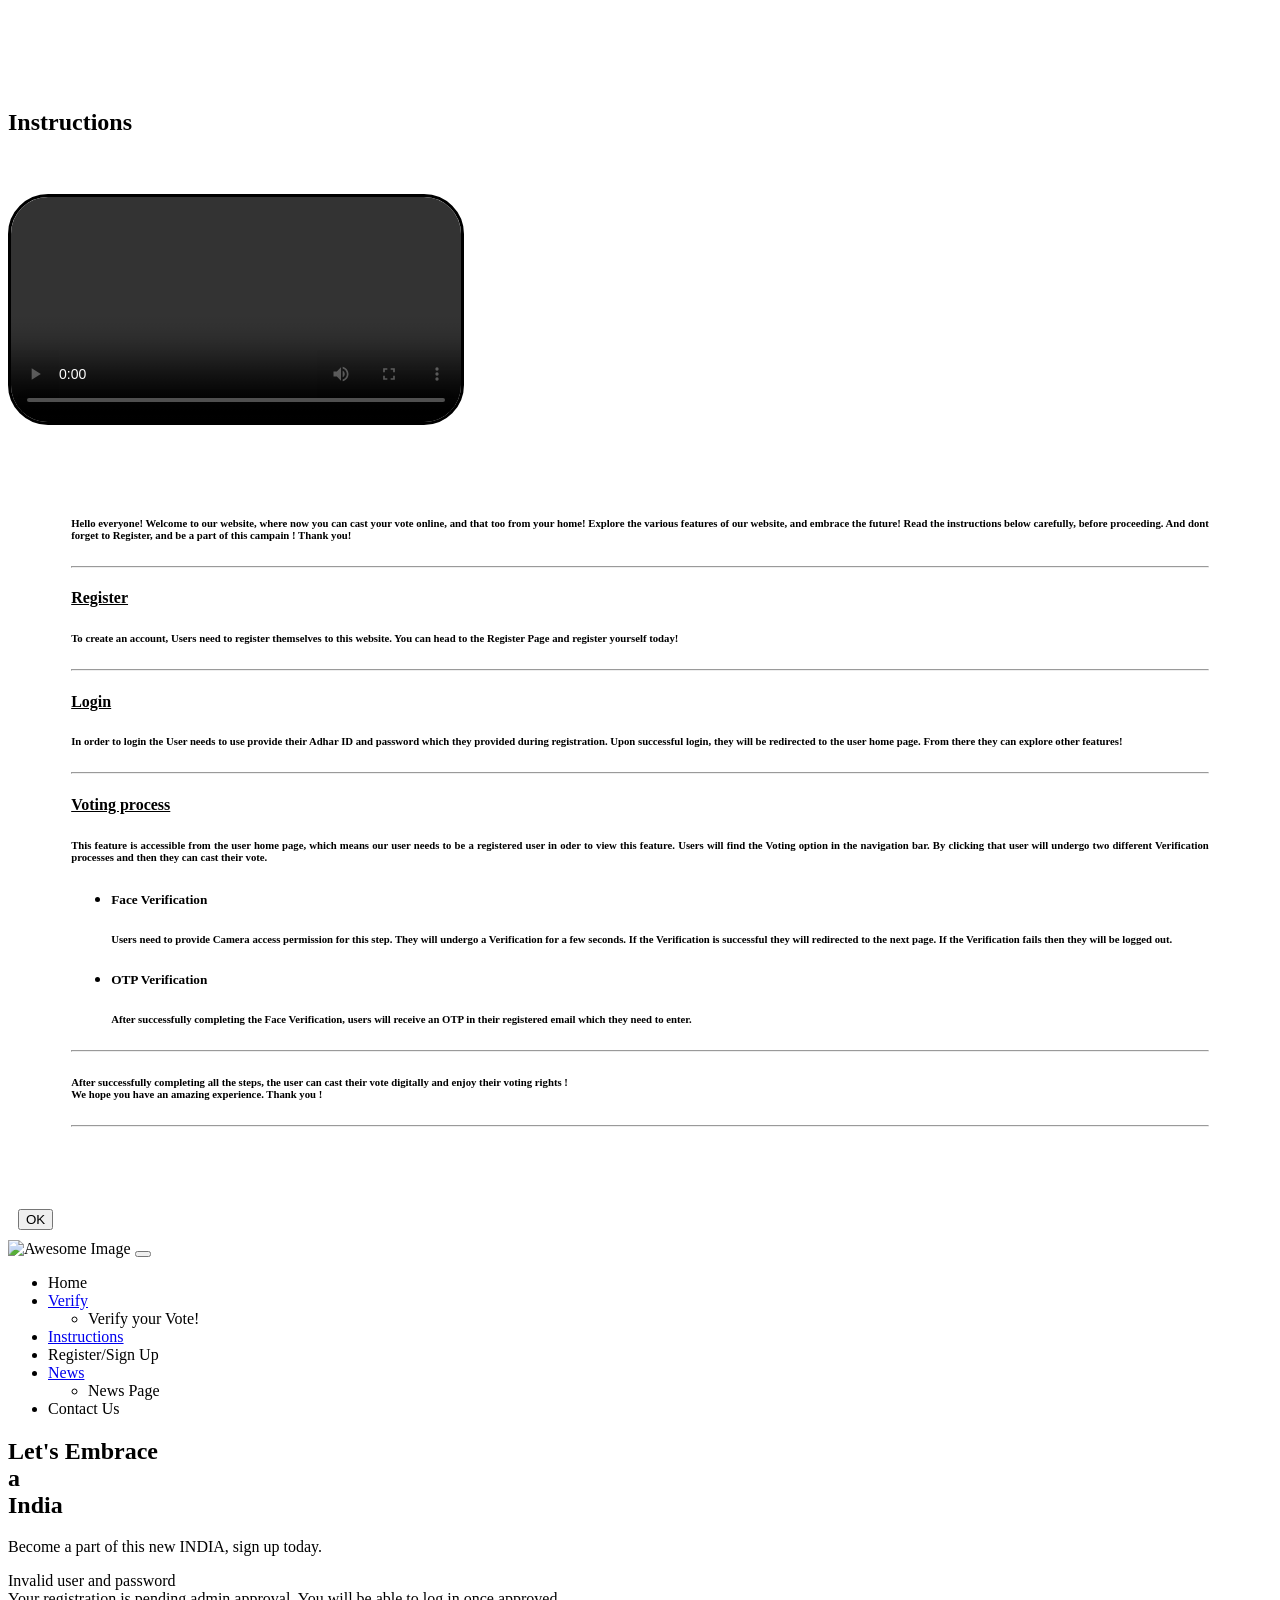
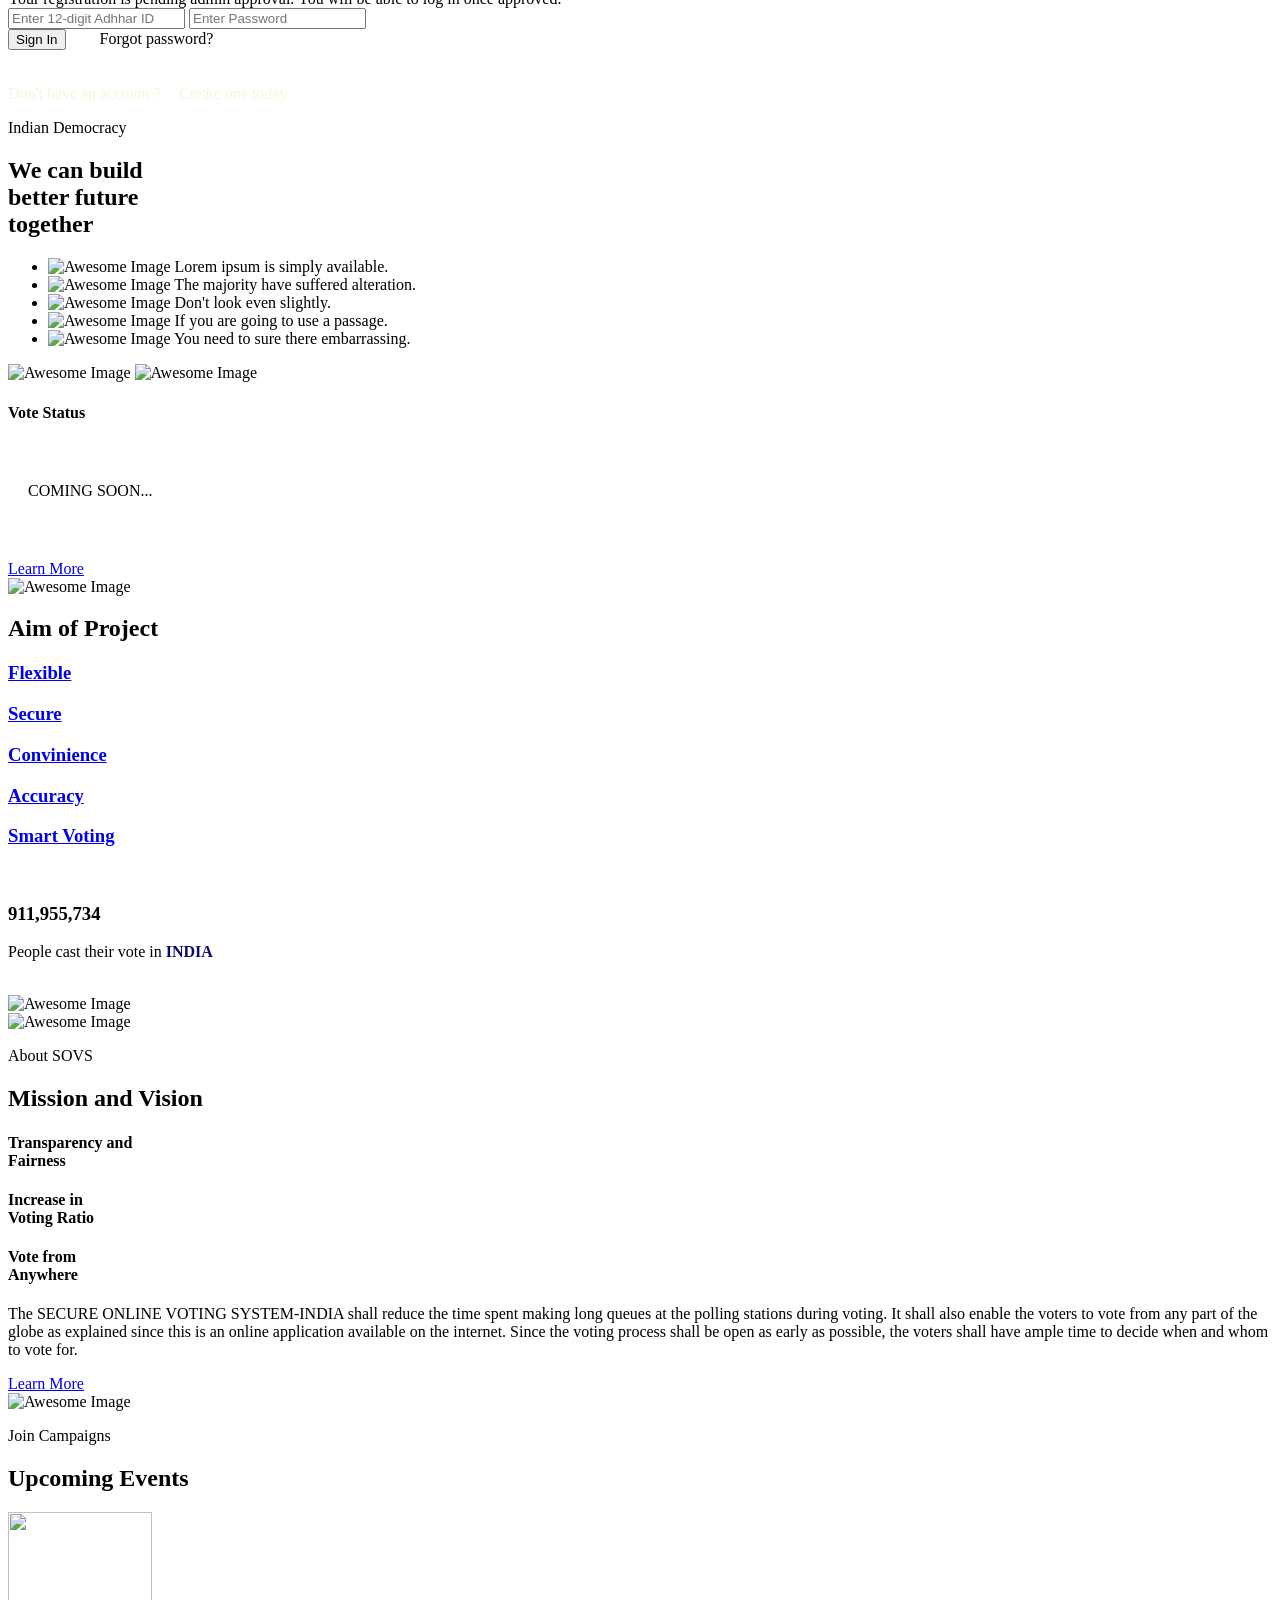
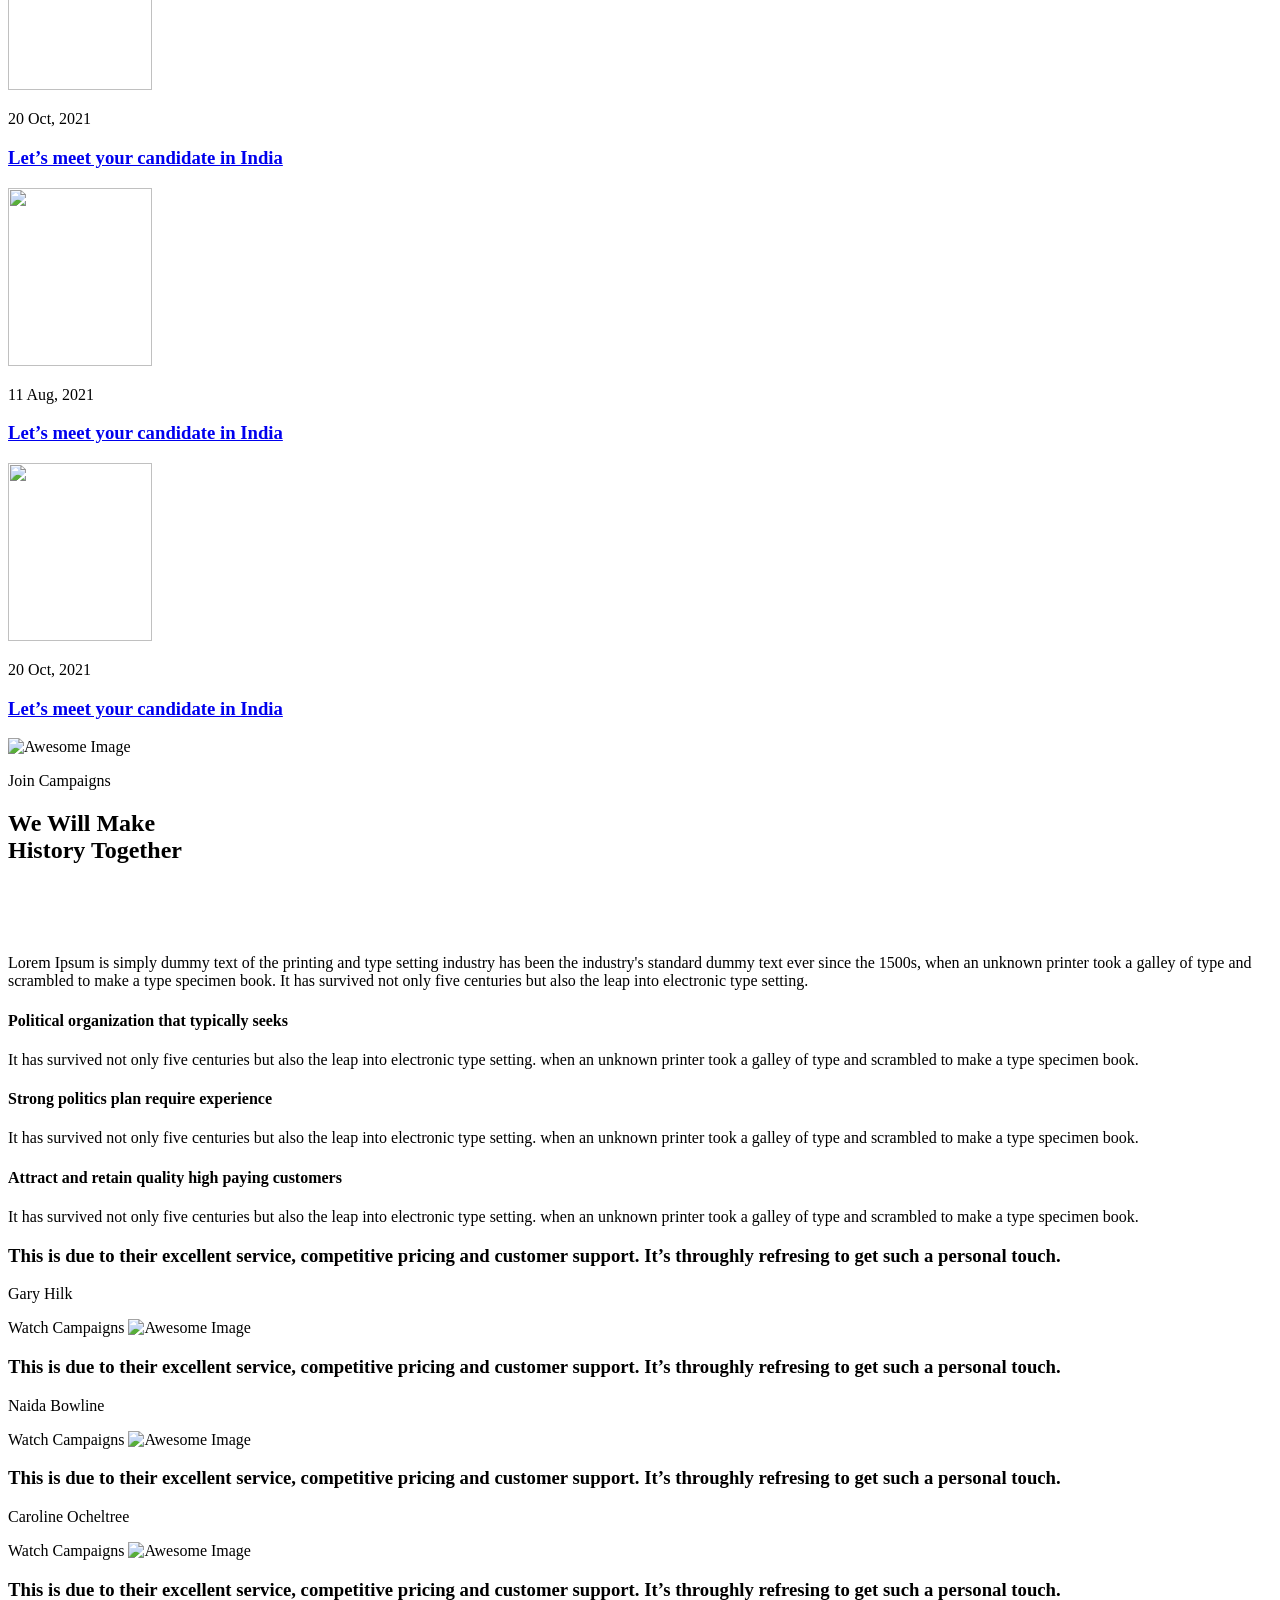
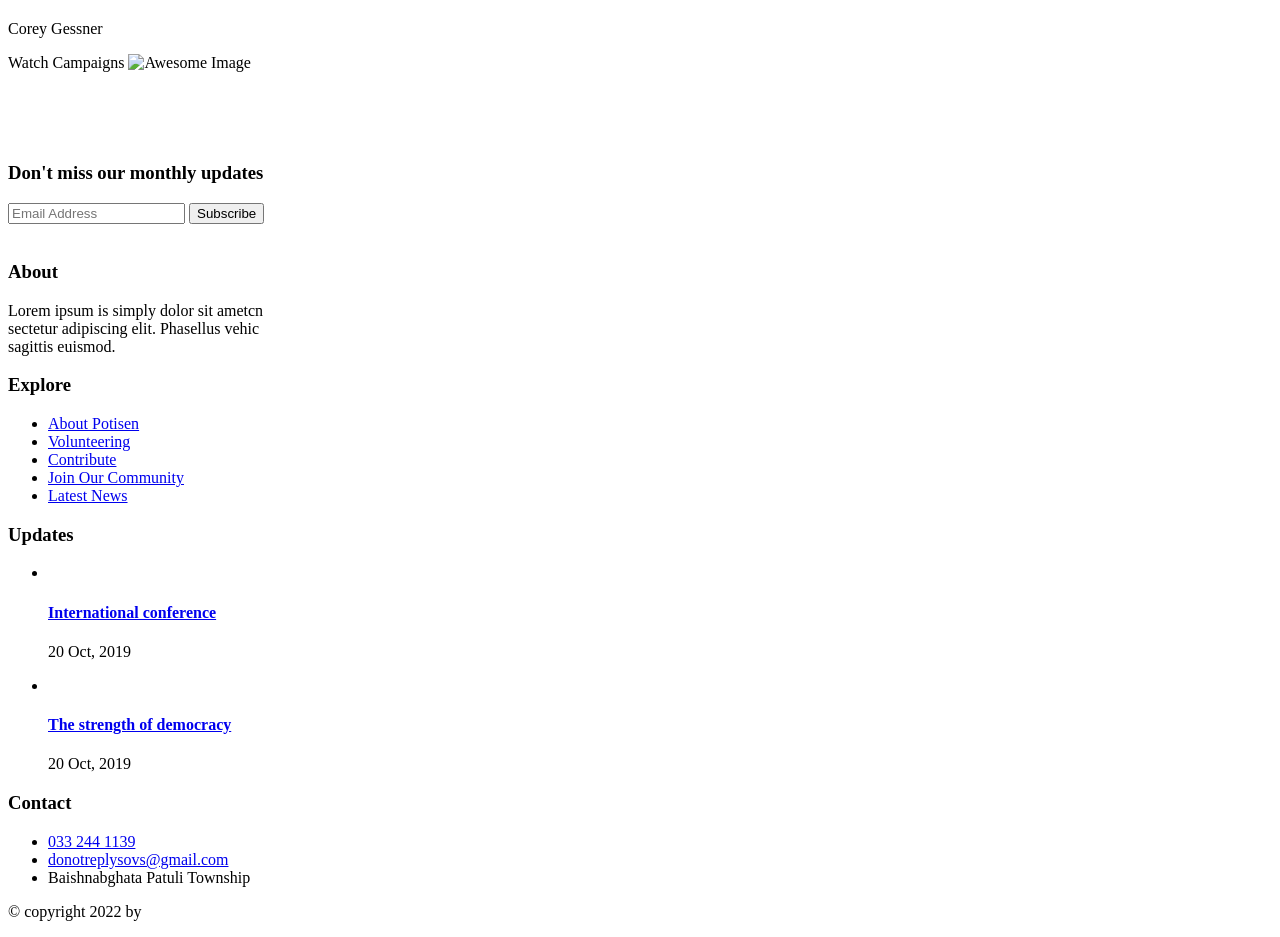
==== commit 7a314226: "Add user registration status messages to index and registration pages" ====
--- a/target/classes/templates/index.html
+++ b/target/classes/templates/index.html
@@ -203,6 +203,9 @@
                 <form class="static-banner-one__form" th:action="@{/dologin}" method="post">
                     <div th:if="${param.error}" class="text-danger">
                         Invalid user and password
+                    </div>
+                    <div th:if="${param.pending}" class="text-warning">
+                        Your registration is pending admin approval. You will be able to log in once approved.
                     </div>
                     <div class="row">
                         <div class="col-lg-6">
